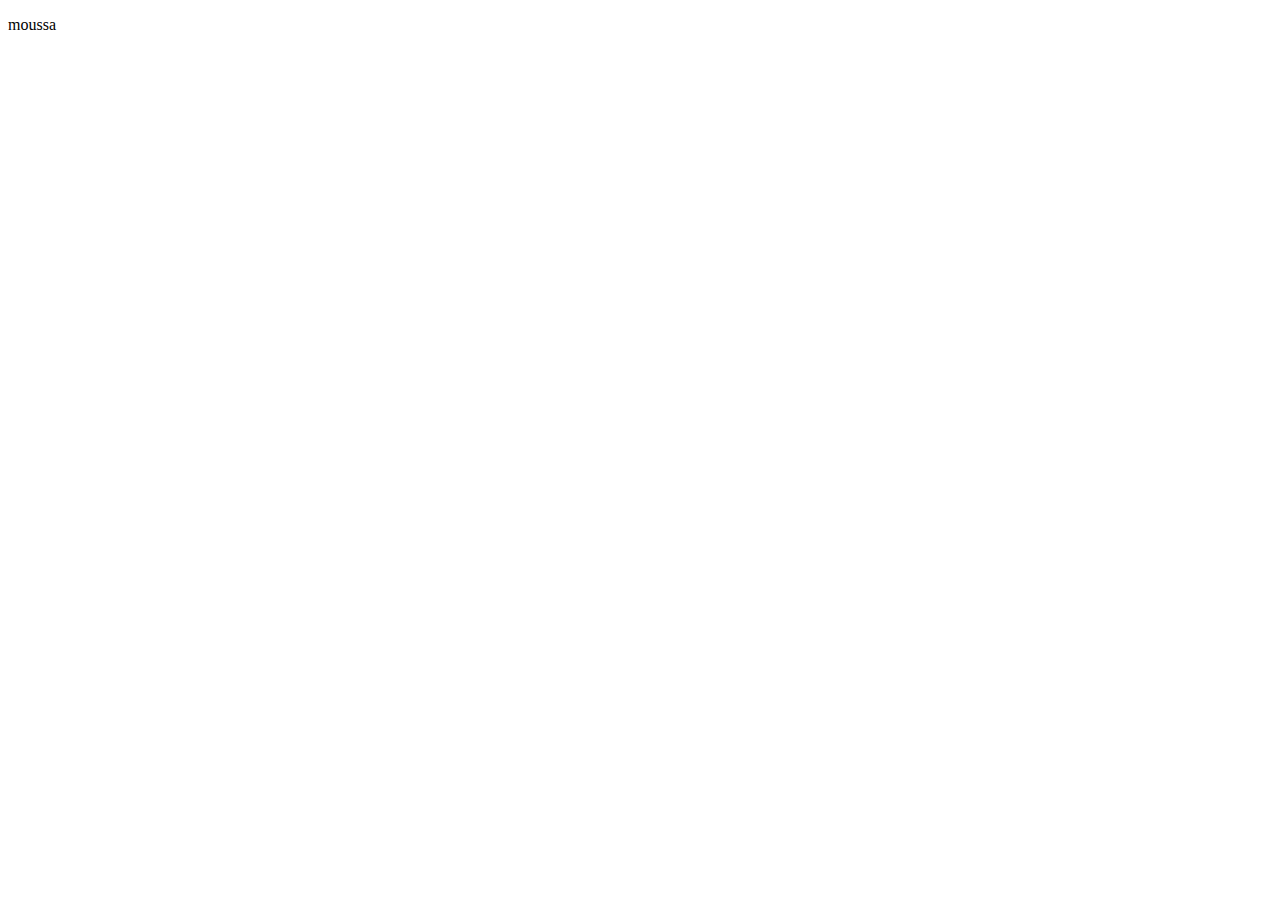
==== index.html @ 5131ee13 "premier commit" ====
<!DOCTYPE html>
    <html lang="en">
    <head>
        <meta charset="UTF-8">
        <meta name="viewport" content="width=device-width, initial-scale=1.0">
        <title>Document</title>
    </head>
    <body>
        <p>moussa</p>
    </body>
    </html>
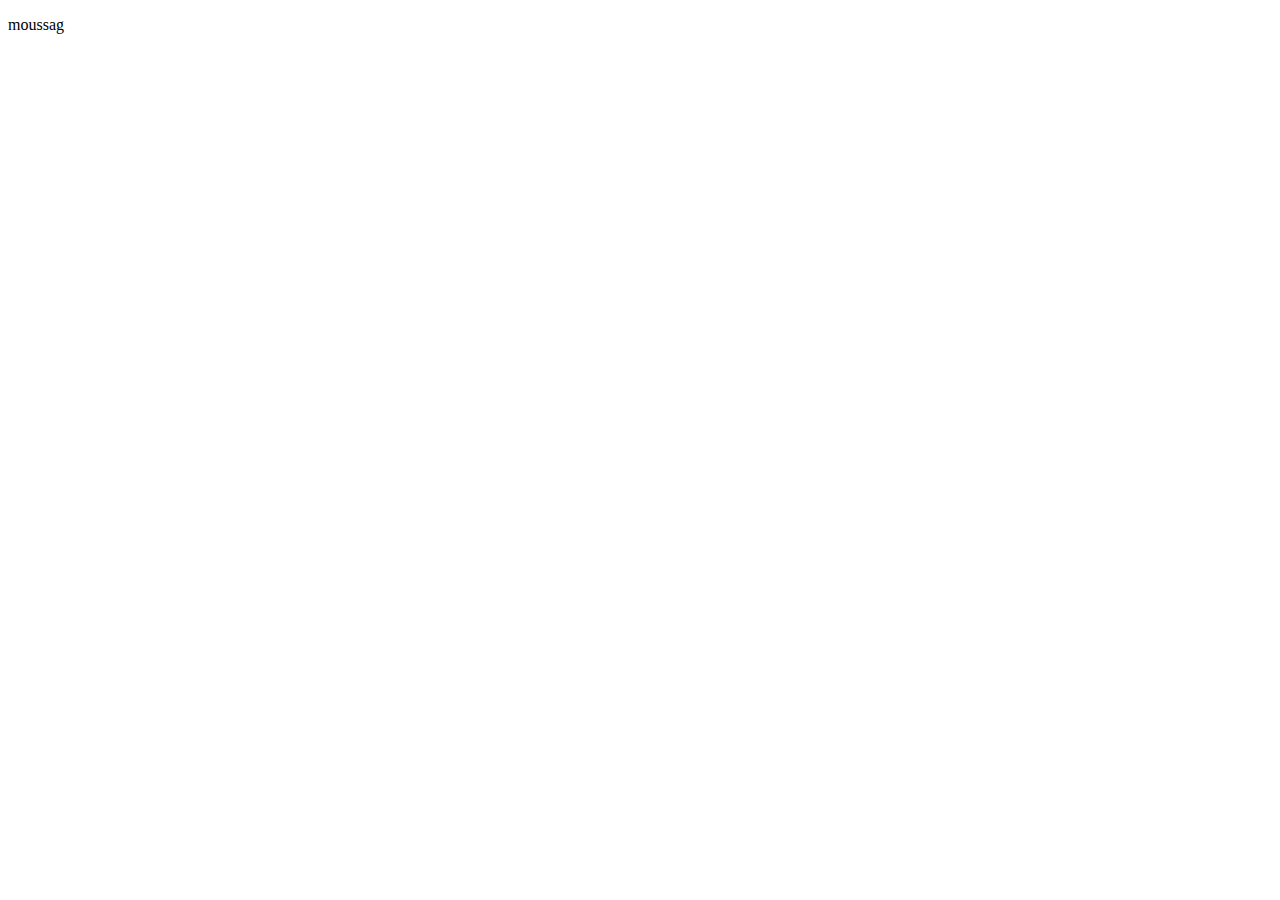
==== commit 2e9b6652: "deuxieme commit" ====
--- a/index.html
+++ b/index.html
@@ -6,6 +6,6 @@
         <title>Document</title>
     </head>
     <body>
-        <p>moussa</p>
+        <p>moussag</p>
     </body>
     </html>